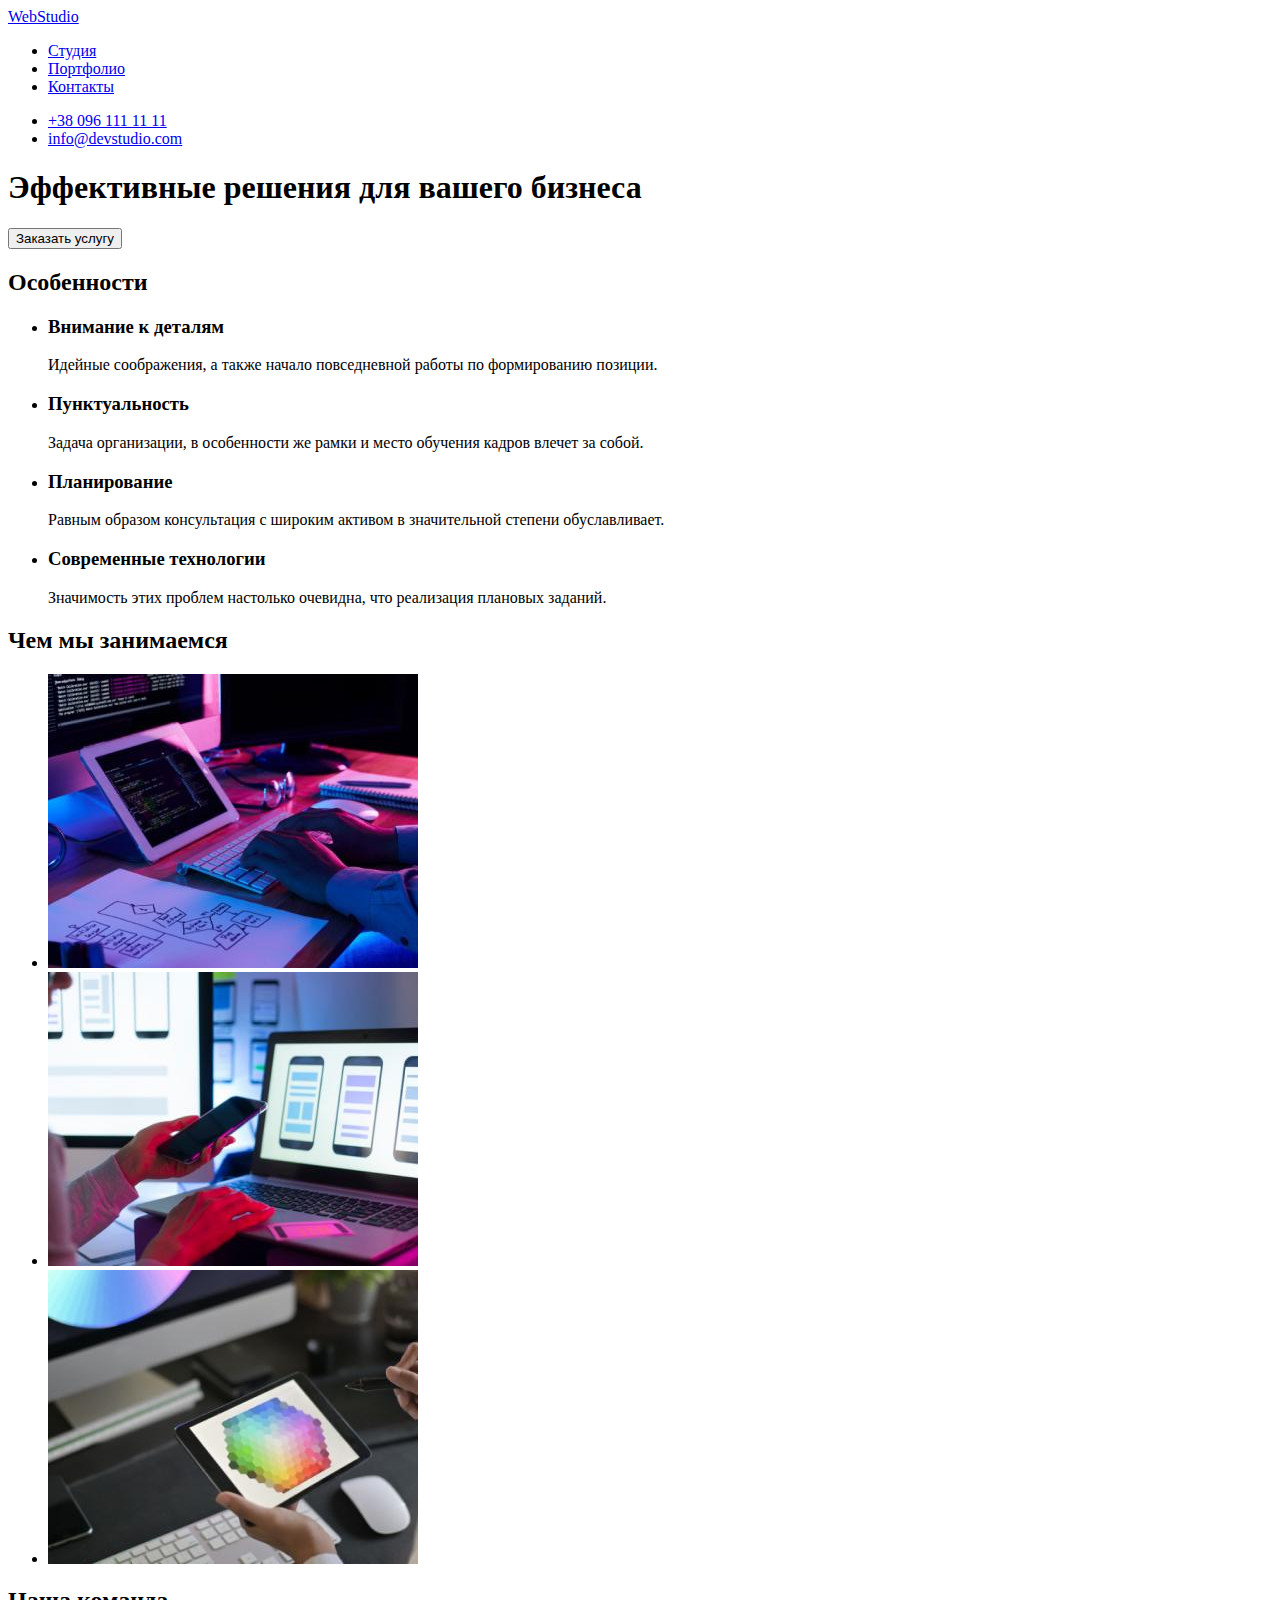
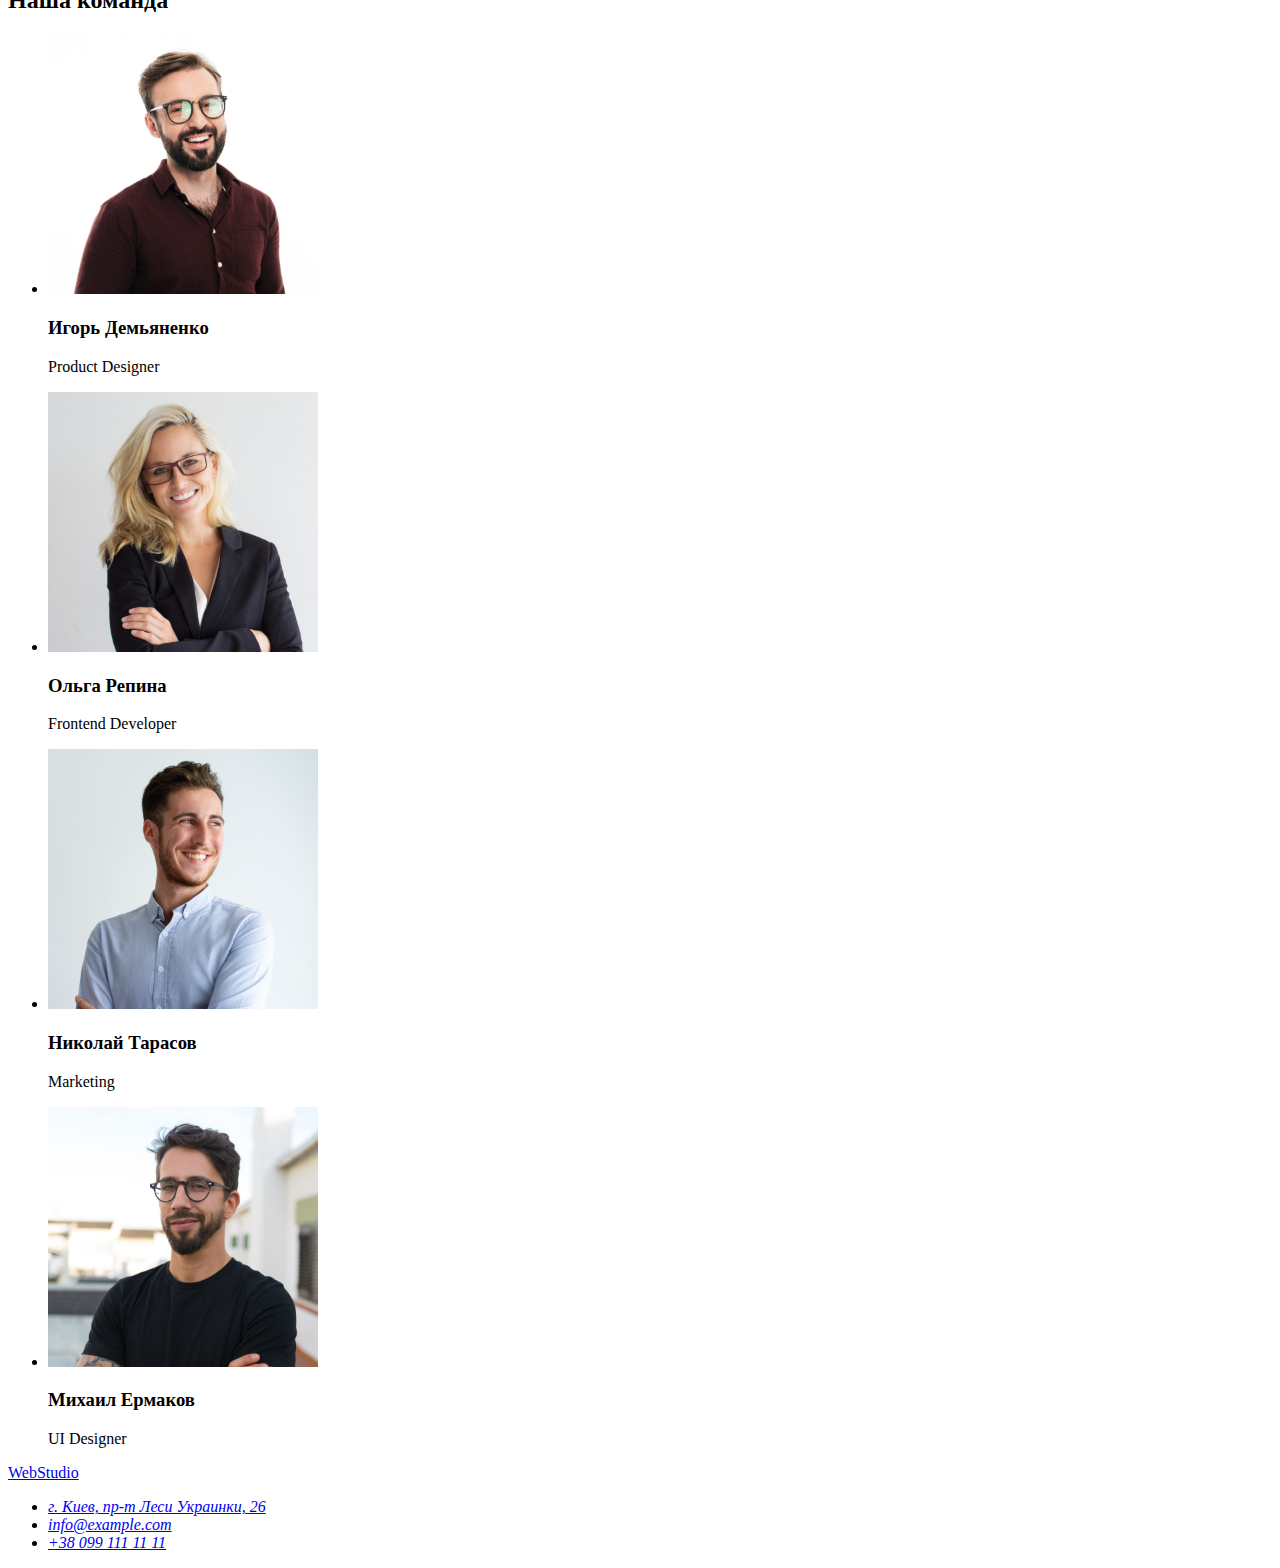
==== index.html @ 48948f89 "добавлено portfolio.html" ====
<!DOCTYPE html>
<html lang="ru">
<head>
    <meta charset="UTF-8">
    <meta http-equiv="X-UA-Compatible" content="IE=edge">
    <meta name="viewport" content="width=device-width, initial-scale=1.0">
    <title>Document</title>
</head>
<body>

<!--Шапка-->
    <header>
        <nav>
            <a lang="en" href="/">WebStudio</a>
            <ul>
                <li><a href="#0">Студия</a></li>
                <li><a href="#0">Портфолио</a></li>
                <li><a href="#0">Контакты</a></li>
            </ul>
        </nav>
        <ul>
            <li>
                <a href="tel:+380961111111">+38 096 111 11 11</a>
            </li>
            <li>
                <a href="mailto:info@devstudio.com">info@devstudio.com</a>
            </li>
        </ul>
    </header>

<!--Герой-->
<main>
        <section>
            <h1>Эффективные решения для вашего бизнеса</h1>
            <button type="button">Заказать услугу</button>
        </section>

<!--Примери робот-->
    <section>
        <h2>Особенности</h2>
                <ul>
                    <li>
                        <h3>Внимание к деталям</h3>
                        <p>Идейные соображения, а также начало повседневной работы по формированию позиции.</p>
                    </li>
                </ul>
                <ul>
                    <li>
                        <h3>Пунктуальность</h3>
                        <p>Задача организации, в особенности же рамки и место обучения кадров влечет за собой.</p>
                    </li>
                </ul>
                <ul>
                    <li>
                        <h3>Планирование</h3>
                        <p>Равным образом консультация с широким активом в значительной степени обуславливает.</p>
                    </li>
                </ul>
                <ul>
                    <li>
                        <h3>Современные технологии</h3>
                        <p>Значимость этих проблем настолько очевидна, что реализация плановых заданий.</p>
                    </li>
                </ul>
        <h2>Чем мы занимаемся</h2>
        <ul>
            <li>
                <img src="./images/box1.jpg" alt="Примеры робот"
                width="370"
                height="294">
            </li>
            <li>
                <img src="./images/box2.jpg" alt="Примеры робот"
                width="370"
                height="294">
            </li>
            <li>
                <img src="./images/box3.jpg" alt="Примеры робот"
                width="370"
                height="294">
            </li>
        </ul>
    </section>

<!--Наша команда-->
    <section>
        <h2>Наша команда</h2>
        <ul>
            <li>
                <img src="./images/team-card-1.jpg" alt="Фото команды"
                width="270"
                height="260">
                <h3>Игорь Демьяненко</h3>
                <p lang="eu">Product Designer</p>
            </li>
        </ul>
        <ul>
            <li>
                <img src="./images/team-card-2.jpg" alt="Фото команды"
                width="270"
                height="260">
                <h3>Ольга Репина</h3>
                <p lang="eu">Frontend Developer</p>
            </li>
        </ul>
        <ul>
            <li>
                <img src="./images/team-card-3.jpg" alt="Фото команды"
                width="270"
                height="260">
                <h3>Николай Тарасов</h3>
                <p lang="eu">Marketing</p>
            </li>
        </ul>
        <ul>
            <li>
                <img src="./images/team-card-4.jpg" alt="Фото команды"
                width="270"
                height="260">
                <h3>Михаил Ермаков</h3>
                <p lang="eu">UI Designer</p>
            </li>
        </ul>
    </section>
</main>

<!--Адрес-->
<footer>
    <a lang="en" href="/">WebStudio</a>
    <address>
        <ul>
            <li><a href="https://goo.gl/maps/rfm62vgh137MeAdR9"
                target="_blank" rel="noopener noreferrer"
                >г. Киев, пр-т Леси Украинки, 26</a>
            </li>
            <li>
                <a href="mailto:info@example.com">info@example.com</a>
            </li>
            <li>
                <a href="tel:+380991111111">+38 099 111 11 11</a>
            </li>
        </ul>
    </address>
</footer>

</body>
</html>
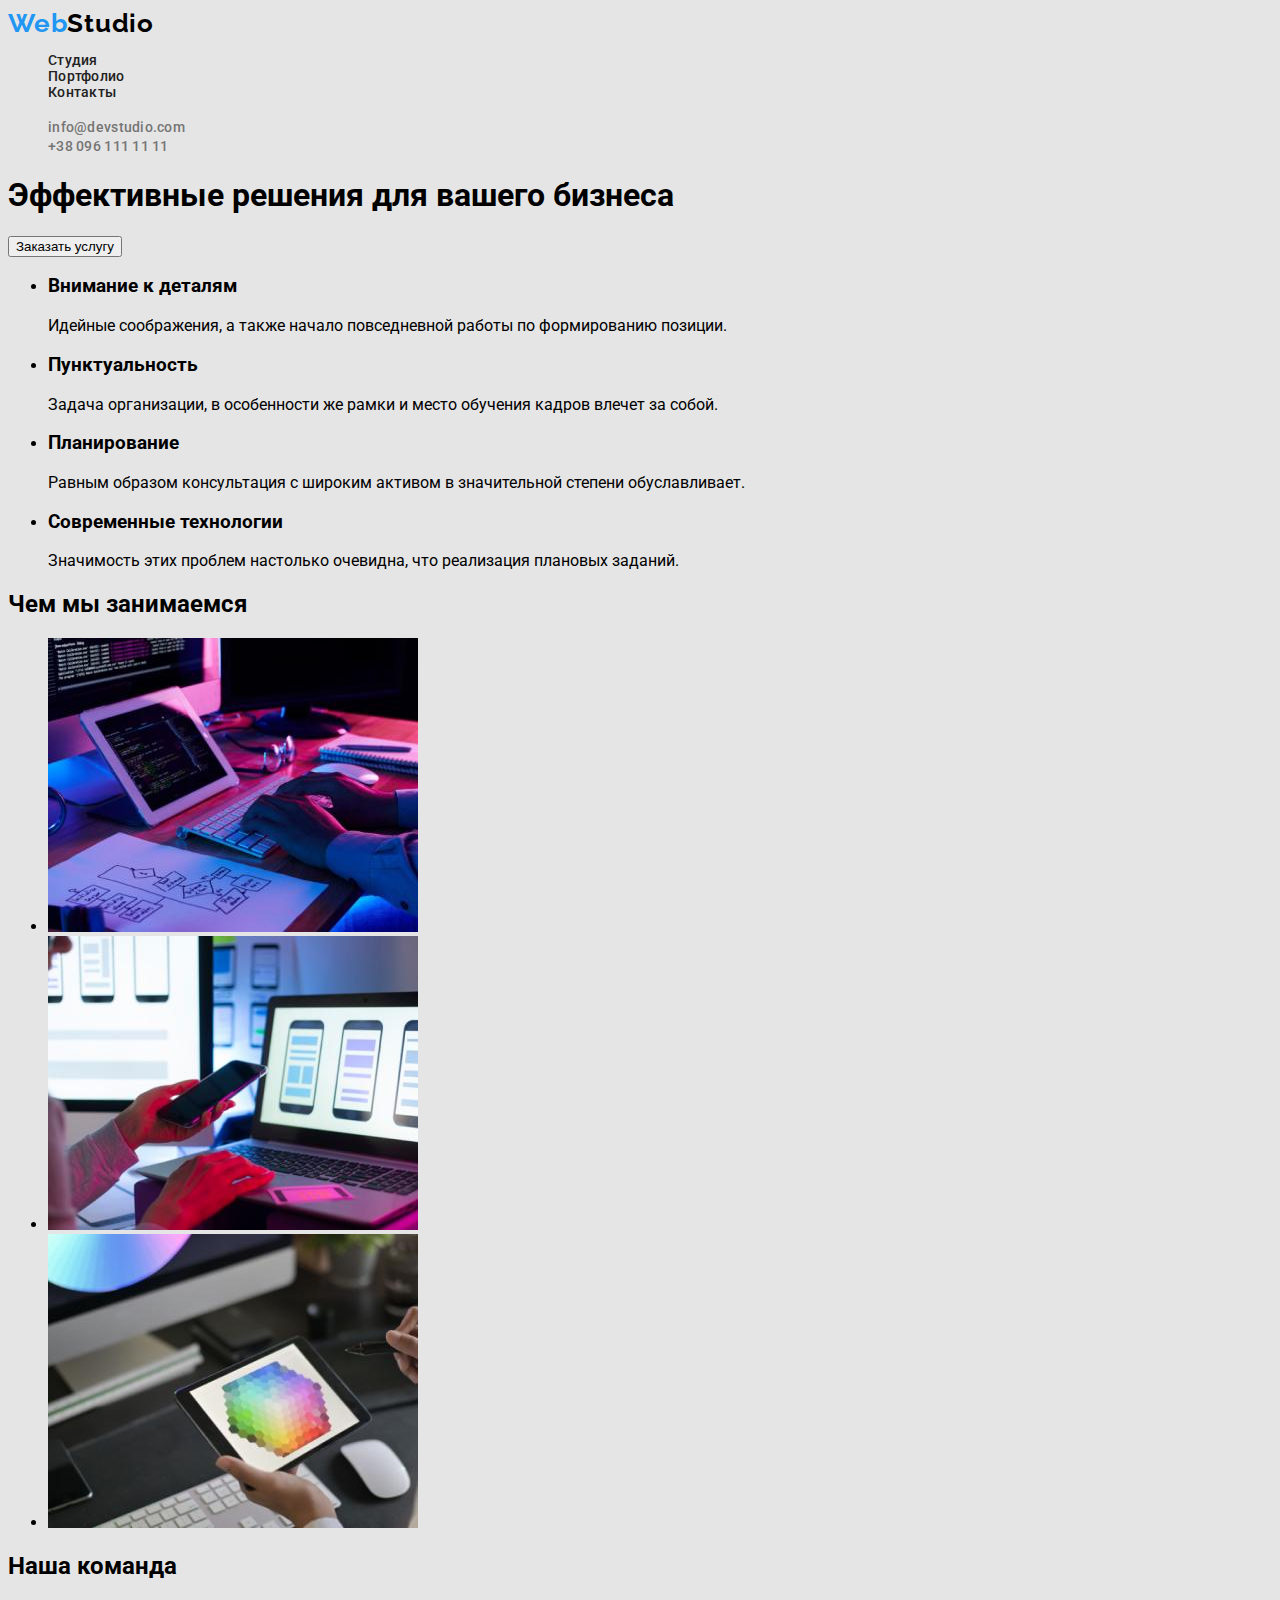
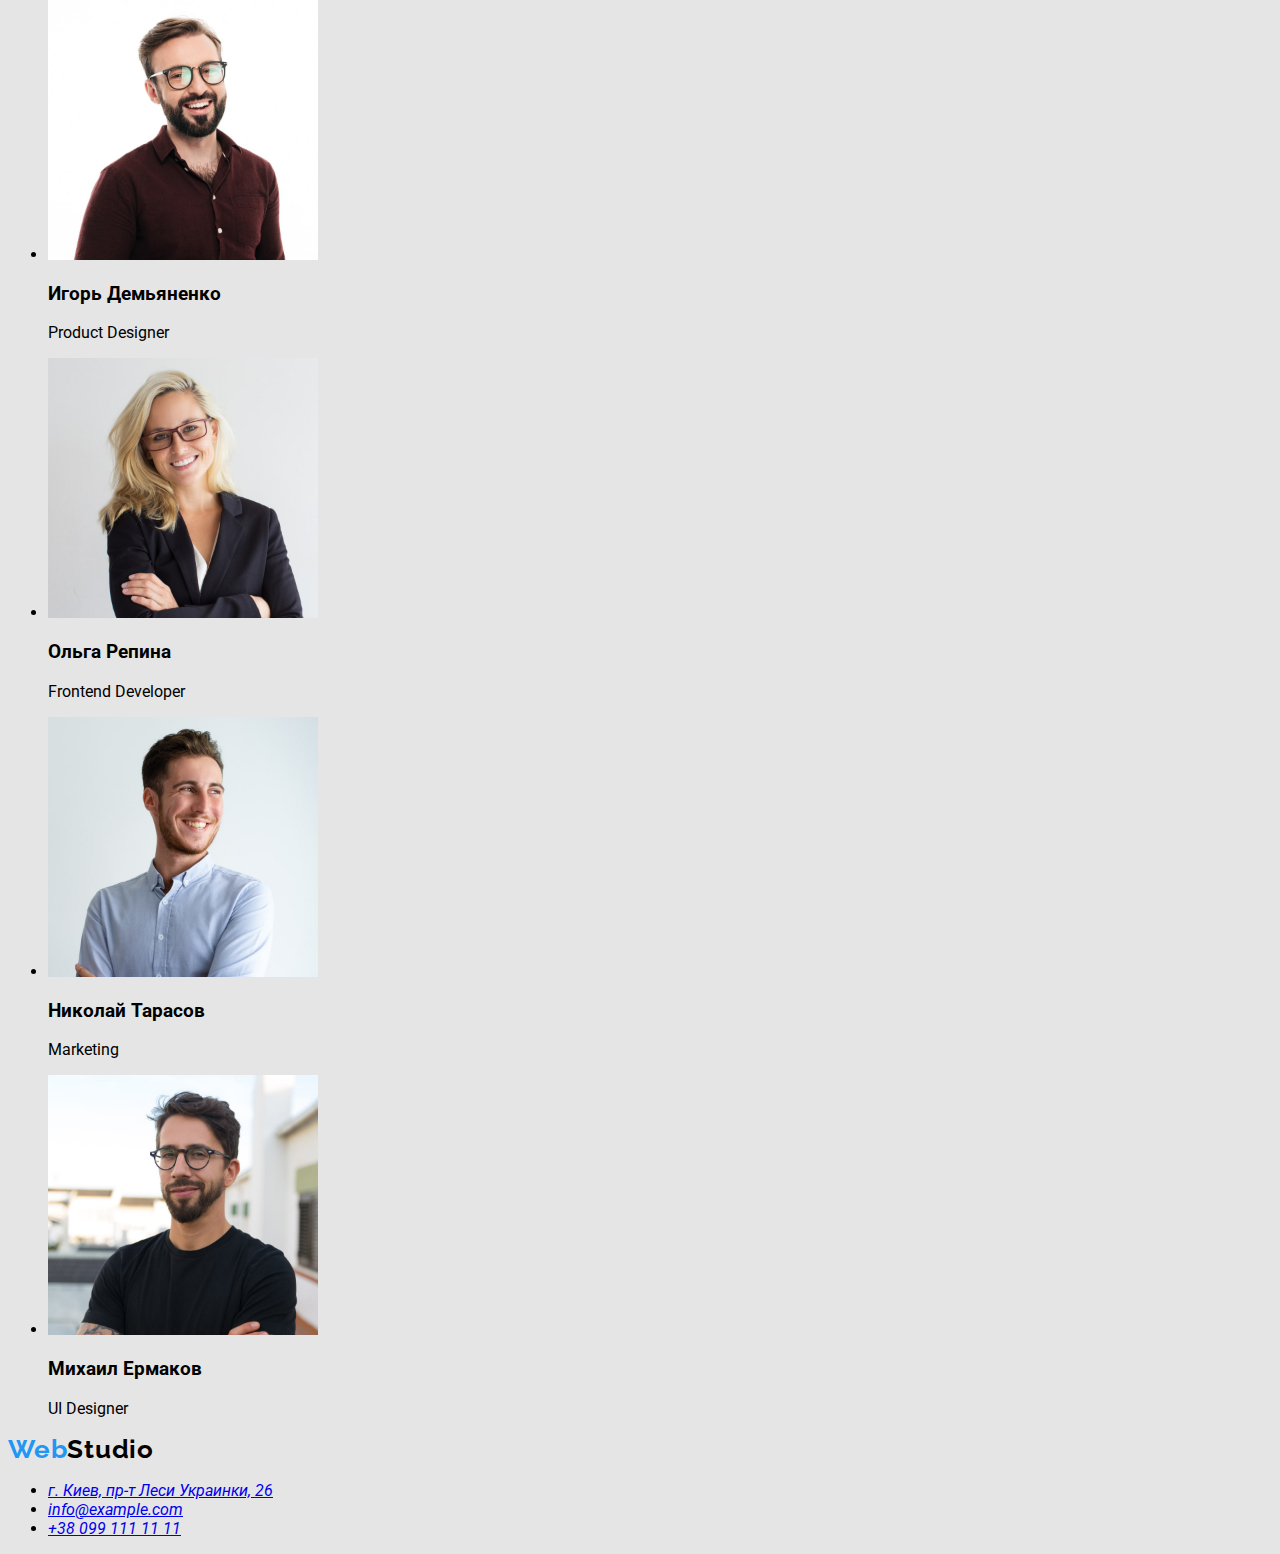
==== commit 89280887: "add header css" ====
--- a/index.html
+++ b/index.html
@@ -5,30 +5,40 @@
     <meta http-equiv="X-UA-Compatible" content="IE=edge">
     <meta name="viewport" content="width=device-width, initial-scale=1.0">
     <title>Document</title>
+    <link rel="preconnect" href="https://fonts.googleapis.com">
+    <link rel="preconnect" href="https://fonts.gstatic.com" crossorigin>
+    <link href="https://fonts.googleapis.com/css2?family=Raleway:wght@700&family=Roboto:wght@400;500;700;900&display=swap" rel="stylesheet">
+    <link rel="stylesheet" href="css/styles.css">
 </head>
 <body>
 
-<!--Шапка-->
-    <header>
+
+<!---------------------HEADER---------------------------->
+
+
+    <header class="header">
         <nav>
-            <a lang="en" href="/">WebStudio</a>
-            <ul>
-                <li><a href="#0">Студия</a></li>
-                <li><a href="#0">Портфолио</a></li>
-                <li><a href="#0">Контакты</a></li>
+            <a class="logo link" lang="en" href="./"><span class="logo-web">Web</span>Studio</a>
+            <ul class="list header-list">
+                <li><a class="header-link link" href="./index.html">Студия</a></li>
+                <li><a class="header-link link" href="./portfolio.html">Портфолио</a></li>
+                <li><a class="header-link link" href="#0">Контакты</a></li>
             </ul>
         </nav>
-        <ul>
+        <ul class="list">
             <li>
-                <a href="tel:+380961111111">+38 096 111 11 11</a>
+                <a class="header-mail link" href="mailto:info@devstudio.com">info@devstudio.com</a>
             </li>
             <li>
-                <a href="mailto:info@devstudio.com">info@devstudio.com</a>
+                <a class="header-tel link" href="tel:+380961111111">+38 096 111 11 11</a>
             </li>
         </ul>
     </header>
 
-<!--Герой-->
+
+<!---------------------HERO---------------------------->
+
+
 <main>
         <section>
             <h1>Эффективные решения для вашего бизнеса</h1>
@@ -37,7 +47,7 @@
 
 <!--Примери робот-->
     <section>
-        <h2>Особенности</h2>
+        <h2 class="visually-hidden">Особенности</h2>
                 <ul>
                     <li>
                         <h3>Внимание к деталям</h3>
@@ -126,7 +136,7 @@
 
 <!--Адрес-->
 <footer>
-    <a lang="en" href="/">WebStudio</a>
+    <a class="logo link" lang="en" href="./"> <span class="logo-web">Web</span>Studio</a>
     <address>
         <ul>
             <li><a href="https://goo.gl/maps/rfm62vgh137MeAdR9"
--- a/css/styles.css
+++ b/css/styles.css
@@ -0,0 +1,102 @@
+:root {
+    --main-title-color: #212121;
+    --second-title-color: #212121;
+    --main-text-color: #757575;
+    --accent-color: #2196F3;
+}
+
+body {
+    font-family: "Roboto", sans-serif;
+    background: #E5E5E5;
+}
+
+.list {
+    list-style: none;
+}
+
+.link {
+    text-decoration: none;
+}
+
+.visually-hidden {
+    position: absolute;
+    white-space: nowrap;
+    width: 1px;
+    height: 1px;
+    overflow: hidden;
+    border: 0;
+    padding: 0;
+    clip: rect(0 0 0 0);
+    clip-path: inset(50%);
+    margin: -1px;
+    }
+
+
+/* -----------------------HEADER--------------------- */
+
+
+.logo {
+    font-family: Raleway;
+    font-style: 400;
+    font-weight: 700;
+    font-size: 26px;
+    line-height: 1.19;
+    letter-spacing: 0.03em;
+    color: #000000;
+    }
+
+.logo-web {
+    color: #2196F3;
+    }
+
+.header-list {
+    font-weight: 500;
+    font-size: 14px;
+    line-height: 1.14;
+    letter-spacing: 0.02em;
+    color: var(--second-title-color);
+    }
+
+.header-link {
+    font-weight: 500;
+    font-size: 14px;
+    line-height: 1.14;
+    letter-spacing: 0.02em;
+    color: var(--second-title-color);
+    }
+
+.header-link:hover,
+.header-link:focus {
+    color: var(--accent-color);
+    }
+
+.header-mail {
+    font-style: normal;
+    font-weight: 500;
+    font-size: 14px;
+    line-height: 1.14;
+    letter-spacing: 0.02em;
+    color: var(--main-text-color);
+    }
+
+.header-mail:hover,
+.header-mail:focus {
+    color: var(--accent-color);
+}
+
+.header-tel {
+    font-style: normal;
+    font-weight: 500;
+    font-size: 14px;
+    line-height: 1.14;
+    letter-spacing: 0.02em;
+    color: var(--main-text-color);
+    }
+
+.header-tel:hover,
+.header-tel:focus {
+    color: var(--accent-color);
+    }
+
+    
+/* -----------------------HERO--------------------- */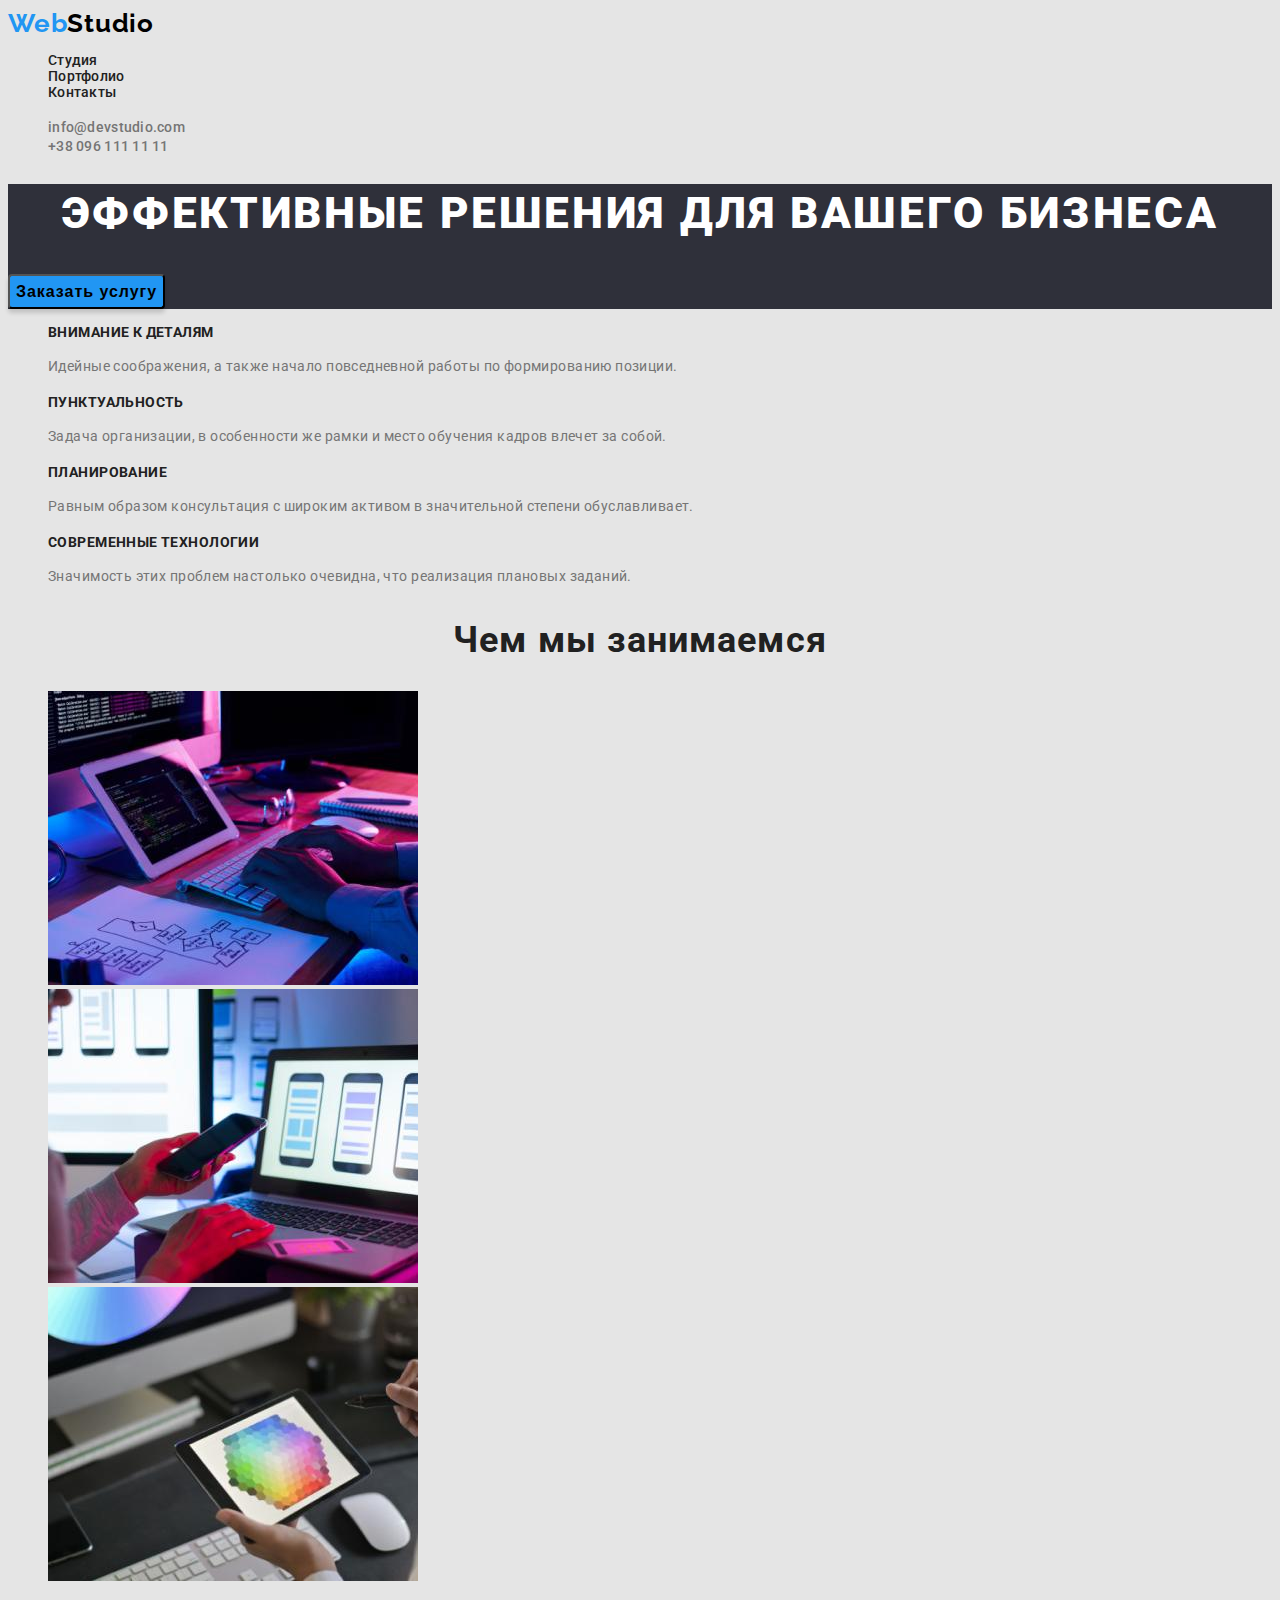
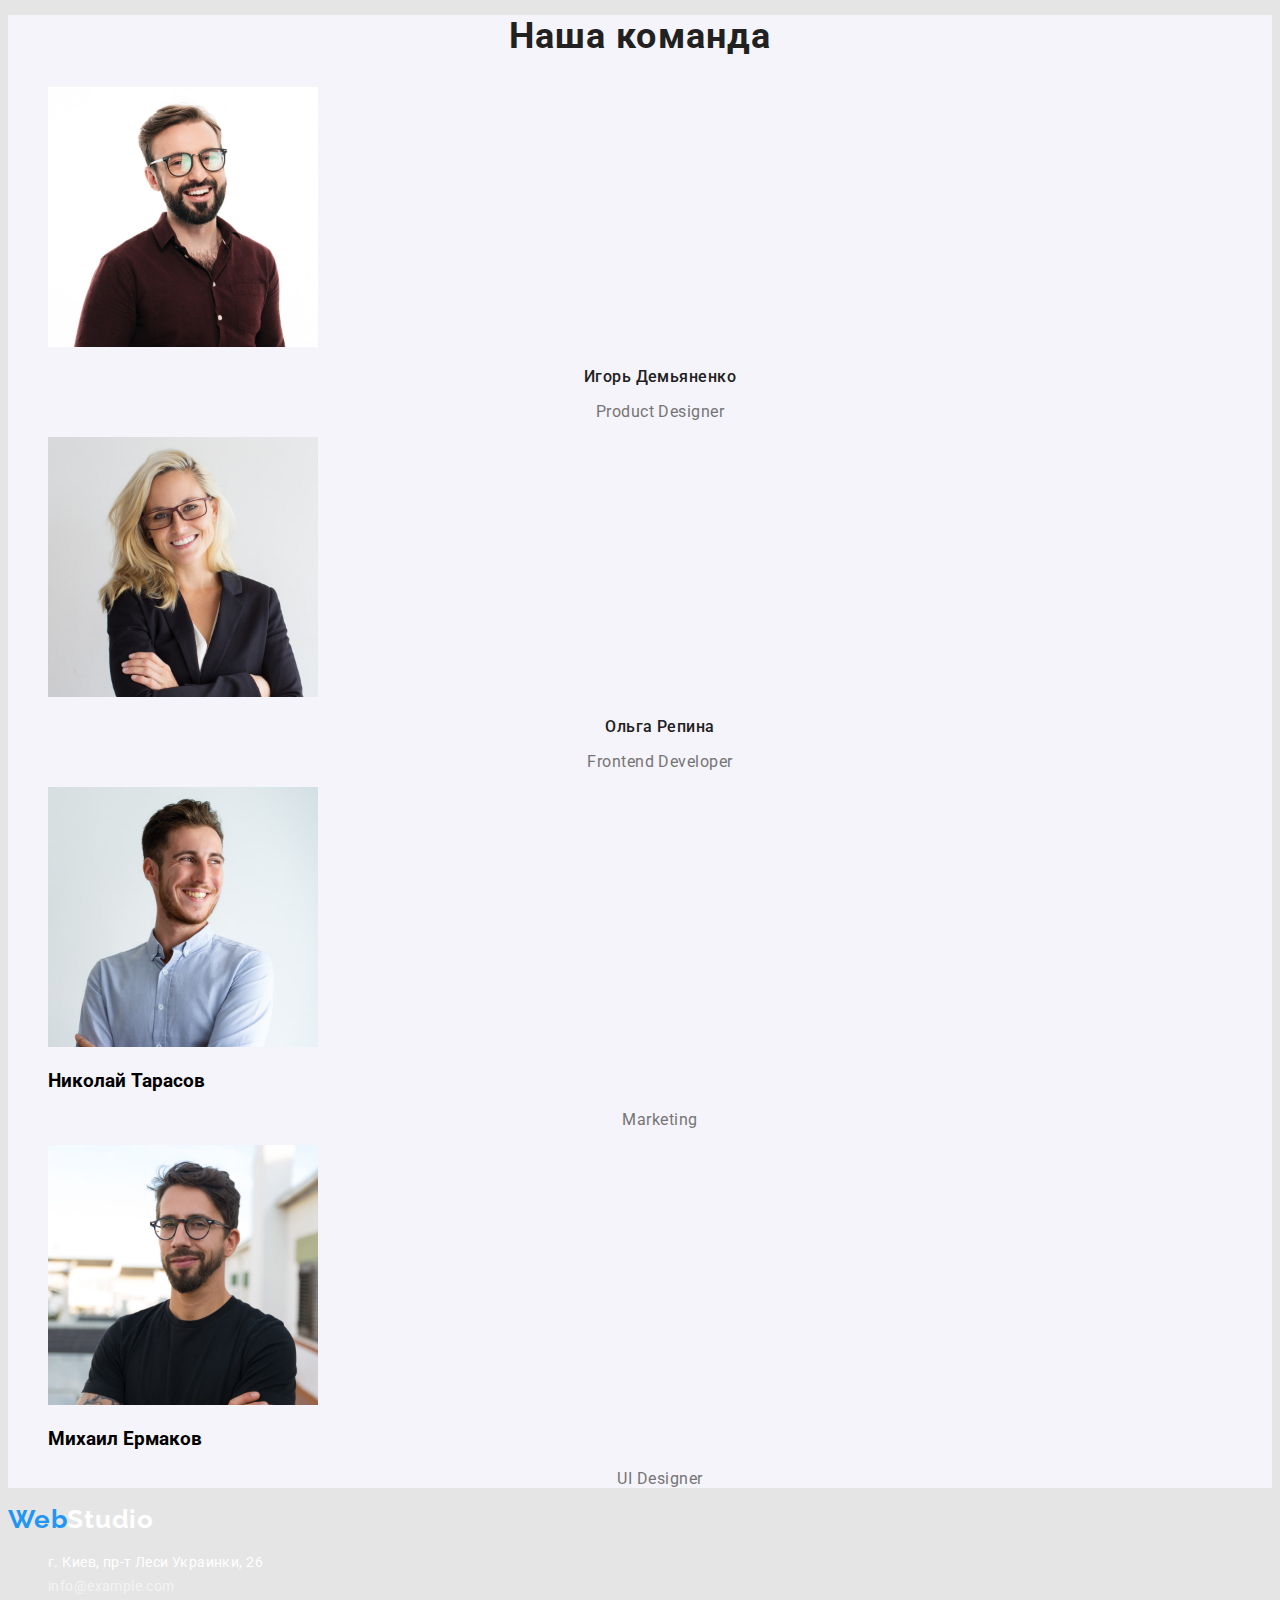
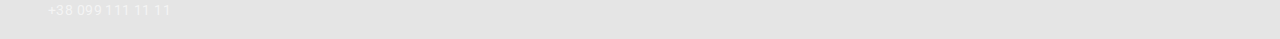
==== commit 6d73dfa9: "add css list one" ====
--- a/index.html
+++ b/index.html
@@ -18,7 +18,7 @@
 
     <header class="header">
         <nav>
-            <a class="logo link" lang="en" href="./"><span class="logo-web">Web</span>Studio</a>
+            <a class="header-logo link" lang="en" href="./"><span class="logo-web">Web</span>Studio</a>
             <ul class="list header-list">
                 <li><a class="header-link link" href="./index.html">Студия</a></li>
                 <li><a class="header-link link" href="./portfolio.html">Портфолио</a></li>
@@ -40,40 +40,41 @@
 
 
 <main>
-        <section>
-            <h1>Эффективные решения для вашего бизнеса</h1>
-            <button type="button">Заказать услугу</button>
+        <section class="hero">
+            <h1 class="hero-title">Эффективные решения для вашего бизнеса</h1>
+            <button class="hero-btn" type="button"><span class="hero-btn-text">Заказать услугу</span></button>
         </section>
 
-<!--Примери робот-->
-    <section>
+<!---------------------PECULIARITIES---------------------------->
+
+    <section class="pecu">
         <h2 class="visually-hidden">Особенности</h2>
-                <ul>
+                <ul class="pecu-list list">
                     <li>
-                        <h3>Внимание к деталям</h3>
-                        <p>Идейные соображения, а также начало повседневной работы по формированию позиции.</p>
+                        <h3 class="pecu-subtitle">Внимание к деталям</h3>
+                        <p class="pecu-text">Идейные соображения, а также начало повседневной работы по формированию позиции.</p>
                     </li>
                 </ul>
-                <ul>
+                <ul class="pecu-list list">
                     <li>
-                        <h3>Пунктуальность</h3>
-                        <p>Задача организации, в особенности же рамки и место обучения кадров влечет за собой.</p>
+                        <h3 class="pecu-subtitle">Пунктуальность</h3>
+                        <p class="pecu-text">Задача организации, в особенности же рамки и место обучения кадров влечет за собой.</p>
                     </li>
                 </ul>
-                <ul>
+                <ul class="pecu-list list">
                     <li>
-                        <h3>Планирование</h3>
-                        <p>Равным образом консультация с широким активом в значительной степени обуславливает.</p>
+                        <h3 class="pecu-subtitle">Планирование</h3>
+                        <p class="pecu-text">Равным образом консультация с широким активом в значительной степени обуславливает.</p>
                     </li>
                 </ul>
-                <ul>
+                <ul class="pecu-list list">
                     <li>
-                        <h3>Современные технологии</h3>
-                        <p>Значимость этих проблем настолько очевидна, что реализация плановых заданий.</p>
+                        <h3 class="pecu-subtitle">Современные технологии</h3>
+                        <p class="pecu-text">Значимость этих проблем настолько очевидна, что реализация плановых заданий.</p>
                     </li>
                 </ul>
-        <h2>Чем мы занимаемся</h2>
-        <ul>
+        <h2 class="pecu-title">Чем мы занимаемся</h2>
+        <ul class="pecu-photo list">
             <li>
                 <img src="./images/box1.jpg" alt="Примеры робот"
                 width="370"
@@ -92,62 +93,64 @@
         </ul>
     </section>
 
-<!--Наша команда-->
-    <section>
-        <h2>Наша команда</h2>
-        <ul>
+<!---------------------TEAM---------------------------->
+
+    <section class="team">
+        <h2 class="team-title">Наша команда</h2>
+        <ul class="team-list list">
             <li>
                 <img src="./images/team-card-1.jpg" alt="Фото команды"
                 width="270"
                 height="260">
-                <h3>Игорь Демьяненко</h3>
-                <p lang="eu">Product Designer</p>
+                <h3 class="team-subtitle">Игорь Демьяненко</h3>
+                <p class="team-text" lang="eu">Product Designer</p>
             </li>
         </ul>
-        <ul>
+        <ul class="team-list list">
             <li>
                 <img src="./images/team-card-2.jpg" alt="Фото команды"
                 width="270"
                 height="260">
-                <h3>Ольга Репина</h3>
-                <p lang="eu">Frontend Developer</p>
+                <h3 class="team-subtitle">Ольга Репина</h3>
+                <p class="team-text" lang="eu">Frontend Developer</p>
             </li>
         </ul>
-        <ul>
+        <ul class="team-list list">
             <li>
                 <img src="./images/team-card-3.jpg" alt="Фото команды"
                 width="270"
                 height="260">
-                <h3>Николай Тарасов</h3>
-                <p lang="eu">Marketing</p>
+                <h3 class="team-subrtitle">Николай Тарасов</h3>
+                <p class="team-text" lang="eu">Marketing</p>
             </li>
         </ul>
-        <ul>
+        <ul class="team-list list">
             <li>
                 <img src="./images/team-card-4.jpg" alt="Фото команды"
                 width="270"
                 height="260">
-                <h3>Михаил Ермаков</h3>
-                <p lang="eu">UI Designer</p>
+                <h3 class="team-subrtitle">Михаил Ермаков</h3>
+                <p class="team-text" lang="eu">UI Designer</p>
             </li>
         </ul>
     </section>
 </main>
 
-<!--Адрес-->
-<footer>
-    <a class="logo link" lang="en" href="./"> <span class="logo-web">Web</span>Studio</a>
+<!---------------------FOOTER---------------------------->
+
+<footer class="footer">
+    <a class="footer-logo link" lang="en" href="./"><span class="logo-web">Web</span>Studio</a>
     <address>
-        <ul>
-            <li><a href="https://goo.gl/maps/rfm62vgh137MeAdR9"
+        <ul class="footer-address list">
+            <li><a class="footer-map link" href="https://goo.gl/maps/rfm62vgh137MeAdR9"
                 target="_blank" rel="noopener noreferrer"
                 >г. Киев, пр-т Леси Украинки, 26</a>
             </li>
             <li>
-                <a href="mailto:info@example.com">info@example.com</a>
+                <a class="footer-mail link" href="mailto:info@example.com">info@example.com</a>
             </li>
             <li>
-                <a href="tel:+380991111111">+38 099 111 11 11</a>
+                <a class="footer-tel link" href="tel:+380991111111">+38 099 111 11 11</a>
             </li>
         </ul>
     </address>
--- a/css/styles.css
+++ b/css/styles.css
@@ -29,13 +29,13 @@
     clip: rect(0 0 0 0);
     clip-path: inset(50%);
     margin: -1px;
-    }
+}
 
 
 /* -----------------------HEADER--------------------- */
 
 
-.logo {
+.header-logo {
     font-family: Raleway;
     font-style: 400;
     font-weight: 700;
@@ -43,11 +43,11 @@
     line-height: 1.19;
     letter-spacing: 0.03em;
     color: #000000;
-    }
+}
 
 .logo-web {
     color: #2196F3;
-    }
+}
 
 .header-list {
     font-weight: 500;
@@ -55,7 +55,7 @@
     line-height: 1.14;
     letter-spacing: 0.02em;
     color: var(--second-title-color);
-    }
+}
 
 .header-link {
     font-weight: 500;
@@ -63,12 +63,12 @@
     line-height: 1.14;
     letter-spacing: 0.02em;
     color: var(--second-title-color);
-    }
+}
 
 .header-link:hover,
 .header-link:focus {
     color: var(--accent-color);
-    }
+}
 
 .header-mail {
     font-style: normal;
@@ -77,7 +77,7 @@
     line-height: 1.14;
     letter-spacing: 0.02em;
     color: var(--main-text-color);
-    }
+}
 
 .header-mail:hover,
 .header-mail:focus {
@@ -91,12 +91,177 @@
     line-height: 1.14;
     letter-spacing: 0.02em;
     color: var(--main-text-color);
-    }
+}
 
 .header-tel:hover,
 .header-tel:focus {
     color: var(--accent-color);
-    }
+}
 
     
-/* -----------------------HERO--------------------- */+/* -----------------------HERO--------------------- */
+
+
+.hero {
+    background-color: #2F303A;
+}
+
+.hero-title {
+    font-weight: 900;
+    font-size: 44px;
+    line-height: 1.36;
+    text-align: center;
+    letter-spacing: 0.06em;
+    text-transform: uppercase;
+    color: #FFFFFF;
+}
+
+.hero-btn {
+    background: #2196F3;
+    box-shadow: 0px 4px 4px rgba(0, 0, 0, 0.15);
+    border-radius: 4px;
+}
+
+.hero-btn-text {
+    font-weight: 700;
+    font-size: 16px;
+    line-height: 1.87;
+    align-items: center;
+    text-align: center;
+    letter-spacing: 0.06em;
+    color: #000000;
+}
+
+.hero-btn:hover,
+.hero-btn:focus {
+    color: #FFFFFF;
+}
+
+
+/* -----------------------PECULIARITIES--------------------- */
+
+.pecu-subtitle {
+    font-weight: 700;
+    font-size: 14px;
+    line-height: 1.14;
+    letter-spacing: 0.03em;
+    text-transform: uppercase;
+    color: var(--second-title-color);
+}
+
+.pecu-text {
+    font-weight: 400;
+    font-size: 14px;
+    line-height: 1.71;
+    letter-spacing: 0.03em;
+    color: var(--main-text-color);
+}
+
+.pecu-title {
+    font-weight: 700;
+font-size: 36px;
+line-height: 1.17;
+text-align: center;
+letter-spacing: 0.03em;
+color: var(--main-title-color);
+}
+
+
+/* -----------------------TEAM--------------------- */
+
+
+.team {
+    background-color: #F5F4FA;
+}
+
+.team-title {
+    font-weight: bold;
+    font-size: 36px;
+    line-height: 1.17;
+    text-align: center;
+    letter-spacing: 0.03em;
+    color: var(--main-title-color);
+}
+
+.team-subtitle {
+    font-weight: 500;
+    font-size: 16px;
+    line-height: 1.19;
+    text-align: center;
+    letter-spacing: 0.03em;
+    color: var(--second-title-color);
+}
+
+.team-text {
+    font-weight: 400;
+    font-size: 16px;
+    line-height: 1.19;
+    text-align: center;
+    letter-spacing: 0.03em;
+    color: var(--main-text-color);
+}
+
+
+/* -----------------------LIST TWO--------------------- */
+/* -----------------------PORTFOLIO--------------------- */
+
+.portfolio-btn
+
+
+/* -----------------------FOOTER--------------------- */
+
+.footer {
+    background-color: #2F303A;
+}
+
+.footer-logo {
+    font-family: Raleway;
+    font-style: 400;
+    font-weight: 700;
+    font-size: 26px;
+    line-height: 1.19;
+    letter-spacing: 0.03em;
+    color: #FFFFFF;
+}
+
+.logo-web {
+    font-family: Raleway;
+    font-style: 400;
+    font-weight: 700;
+    font-size: 26px;
+    line-height: 1.19;
+    letter-spacing: 0.03em;
+    color: #2196F3;
+}
+
+.footer-address a:hover,
+.footer-address a:focus {
+    color: var(--accent-color);
+}
+
+.footer-map {
+    font-style: normal;
+    font-weight: 400;
+    font-size: 14px;
+    line-height: 1.71;
+    letter-spacing: 0.03em;
+    color: #FFFFFF;
+}
+
+.footer-mail {
+    font-style: normal;
+    font-weight: 400;
+    font-size: 14px;
+    line-height: 1.71;
+    letter-spacing: 0.03em;
+    color: rgba(255, 255, 255, 0.6);
+}
+
+.footer-tel {
+    font-style: normal;
+    font-weight: 400;
+    font-size: 14px;
+    line-height: 1.71;
+    letter-spacing: 0.03em;
+    color: rgba(255, 255, 255, 0.6);
+}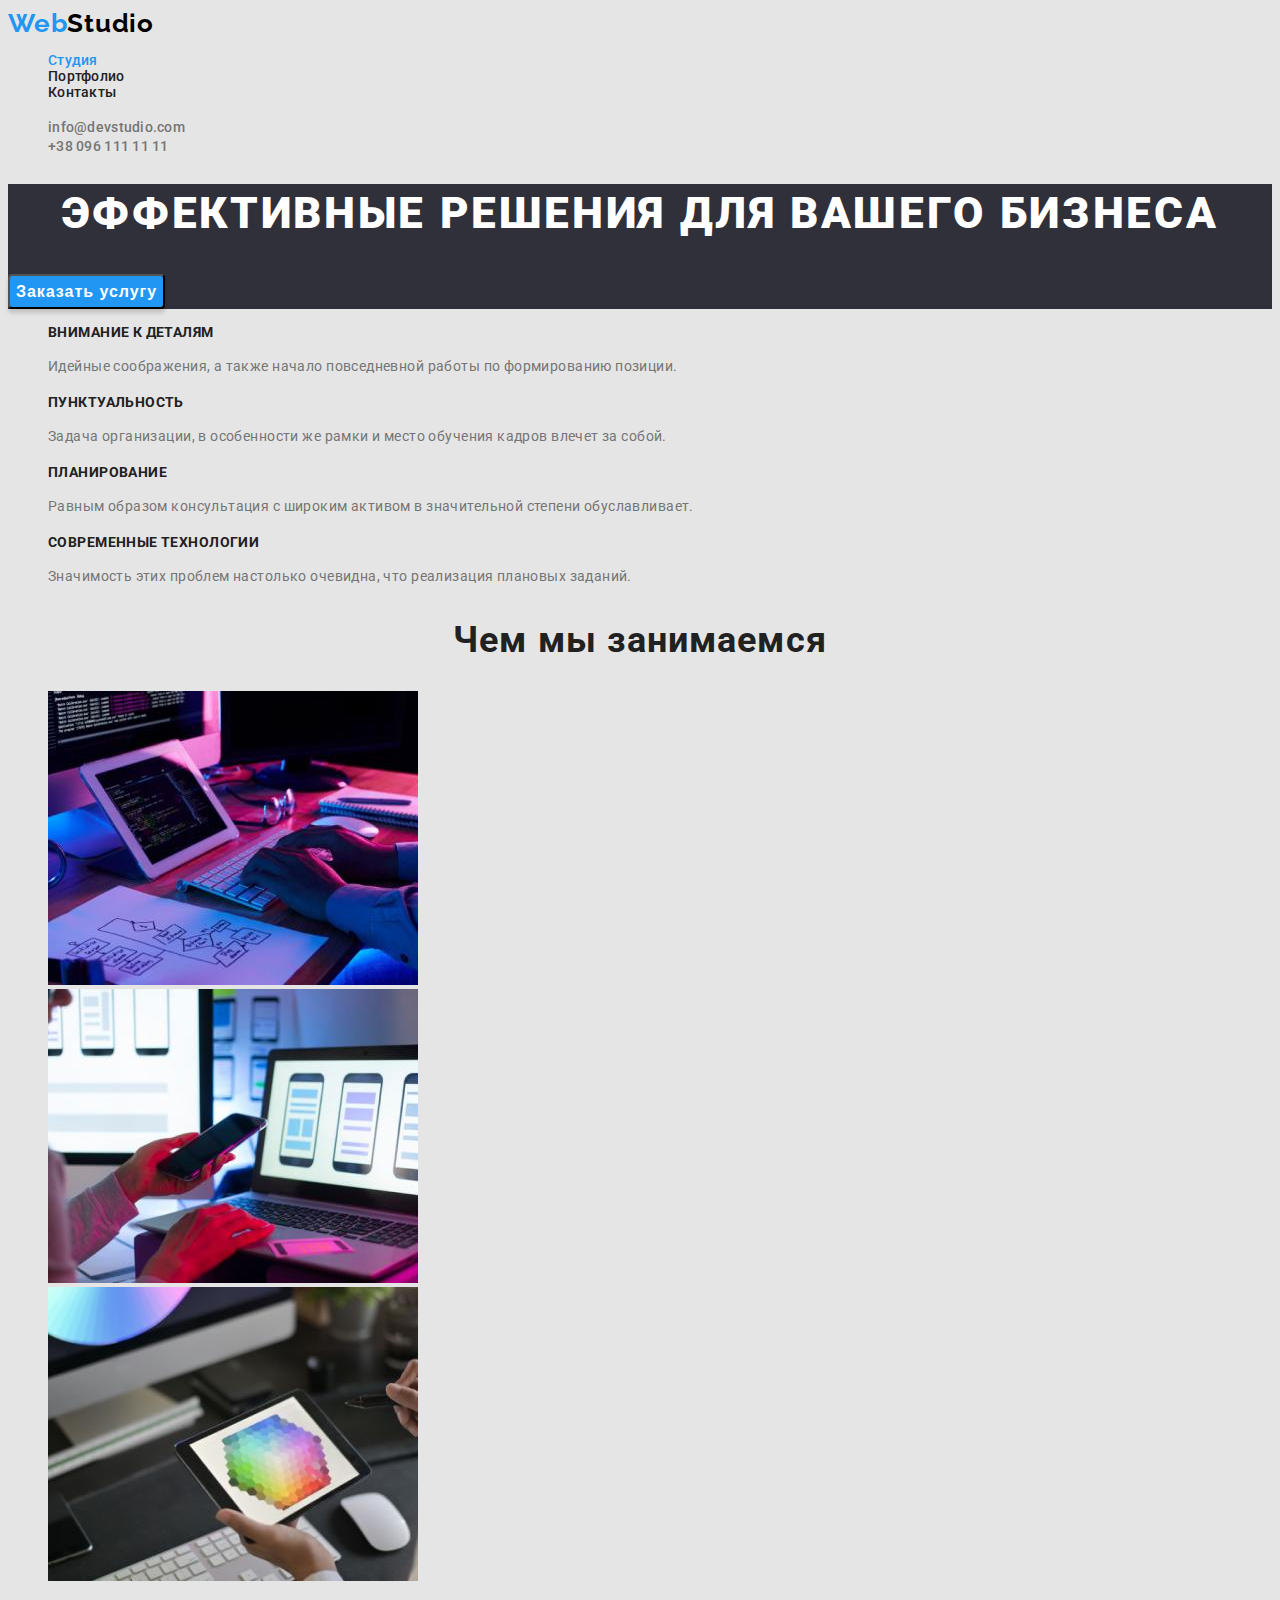
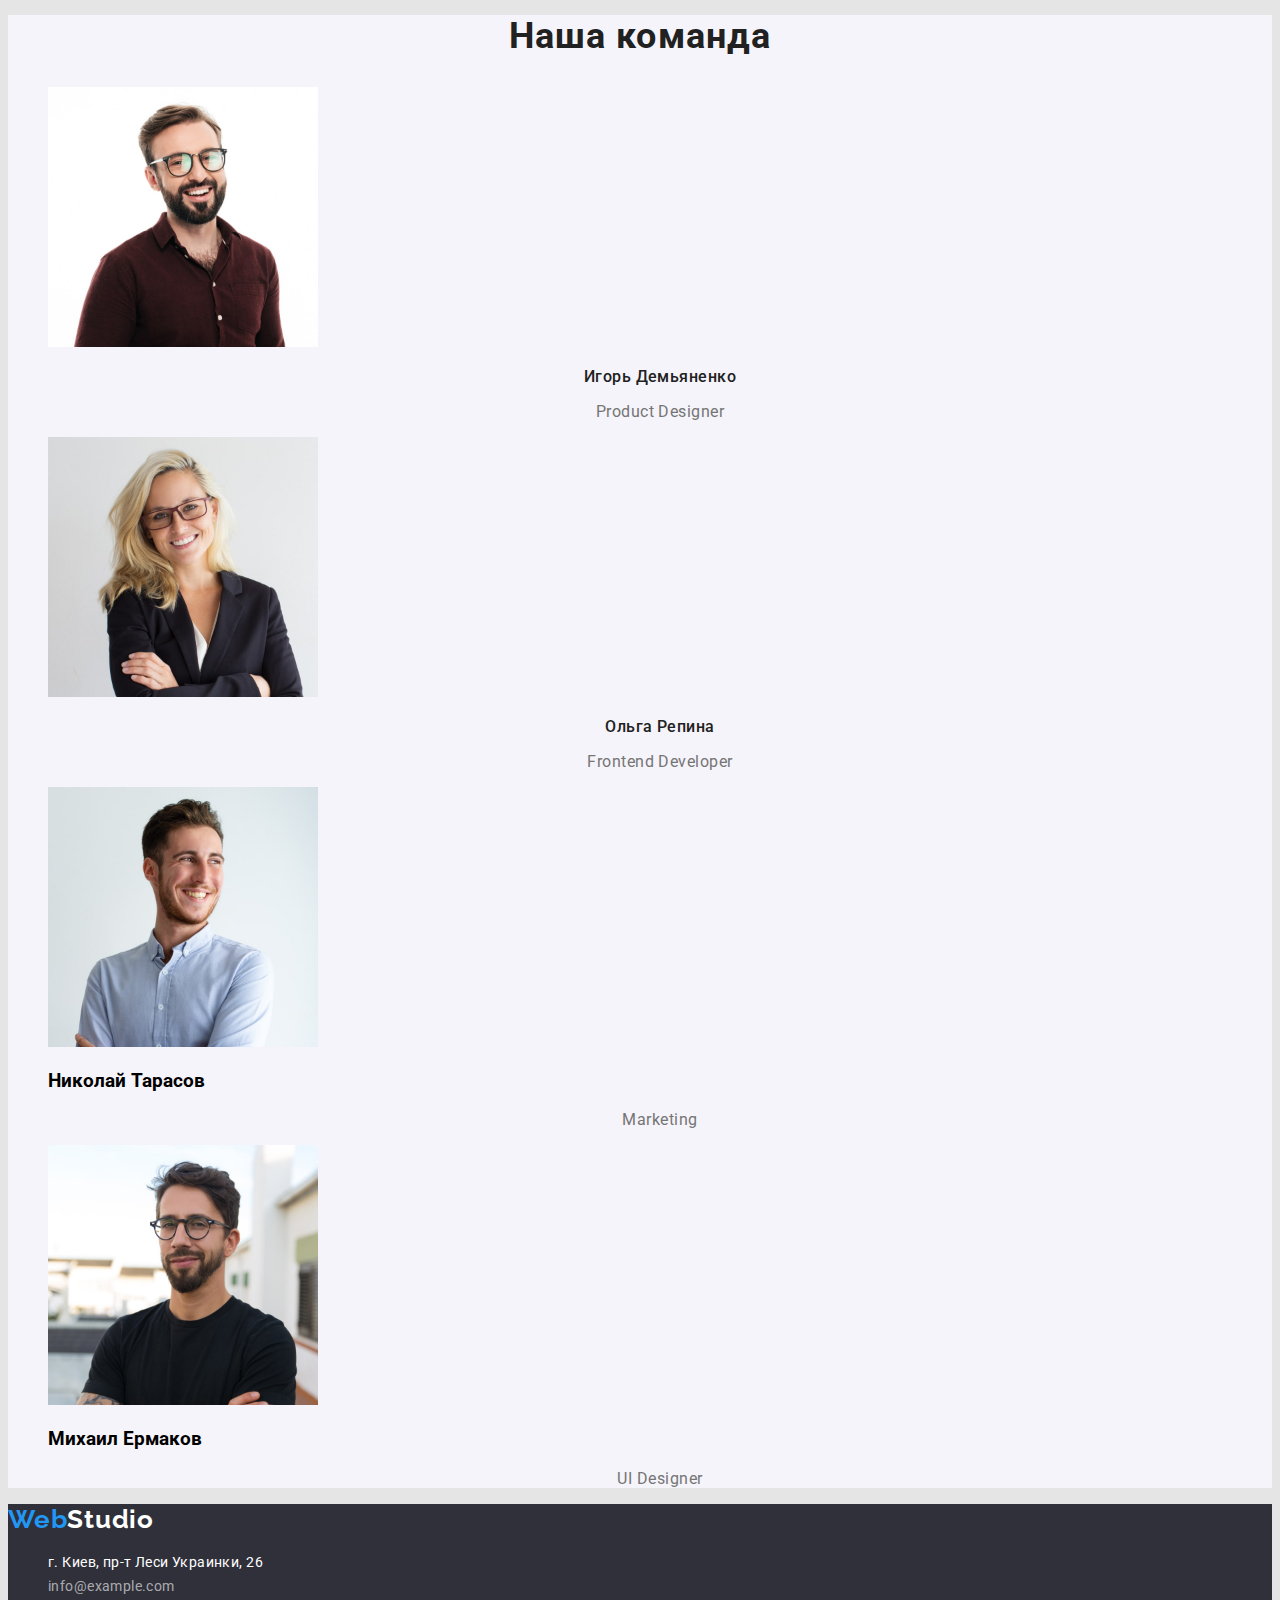
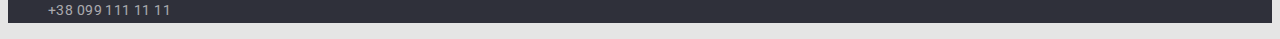
==== commit 25128eb0: "add css list two" ====
--- a/index.html
+++ b/index.html
@@ -19,8 +19,8 @@
     <header class="header">
         <nav>
             <a class="header-logo link" lang="en" href="./"><span class="logo-web">Web</span>Studio</a>
-            <ul class="list header-list">
-                <li><a class="header-link link" href="./index.html">Студия</a></li>
+            <ul class="header-list list">
+                <li><a class="header-link link current" href="./index.html">Студия</a></li>
                 <li><a class="header-link link" href="./portfolio.html">Портфолио</a></li>
                 <li><a class="header-link link" href="#0">Контакты</a></li>
             </ul>
--- a/css/styles.css
+++ b/css/styles.css
@@ -65,6 +65,10 @@
     color: var(--second-title-color);
 }
 
+.header-link.current {
+    color: var(--accent-color);
+}
+
 .header-link:hover,
 .header-link:focus {
     color: var(--accent-color);
@@ -129,12 +133,12 @@
     align-items: center;
     text-align: center;
     letter-spacing: 0.06em;
-    color: #000000;
+    color: #FFFFFF;
 }
 
 .hero-btn:hover,
 .hero-btn:focus {
-    color: #FFFFFF;
+    background: #188CE8;
 }
 
 
@@ -202,16 +206,11 @@
 }
 
 
-/* -----------------------LIST TWO--------------------- */
-/* -----------------------PORTFOLIO--------------------- */
-
-.portfolio-btn
-
-
 /* -----------------------FOOTER--------------------- */
 
-.footer {
-    background-color: #2F303A;
+
+footer { 
+    background: #2F303A;
 }
 
 .footer-logo {
@@ -264,4 +263,55 @@
     line-height: 1.71;
     letter-spacing: 0.03em;
     color: rgba(255, 255, 255, 0.6);
+}
+
+
+/* -----------------------LIST TWO--------------------- */
+/* -----------------------PORTFOLIO--------------------- */
+
+.portfolio-btn {
+    width: 128px;
+    height: 38px;
+    left: 576px;
+    top: 174px;
+    background: #F5F4FA;
+    border-radius: 4px;
+}
+
+.portfolio-btn-text {
+    font-family: Roboto;
+    font-style: normal;
+    font-weight: 500;
+    font-size: 16px;
+    line-height: 1.62;
+    text-align: center;
+    letter-spacing: 0.03em;
+    color: #212121;
+}
+
+.portfolio-btn:hover,
+.portfolio-btn:focus {
+    background: var(--accent-color);
+}
+
+.portfolio-btn-text:hover,
+.portfolio-btn-text:focus {
+    color: #FFFFFF;
+}
+
+.portfolio-title {
+    font-style: 400;
+    font-weight: 700;
+    font-size: 18px;
+    line-height: 2;
+    letter-spacing: 0.06em;
+    color:var(--main-title-color);
+}
+
+.portfolio-text {
+    font-weight: 400;
+    font-size: 16px;
+    line-height: 1.87;
+    letter-spacing: 0.03em;
+    color: var(--main-text-color);
 }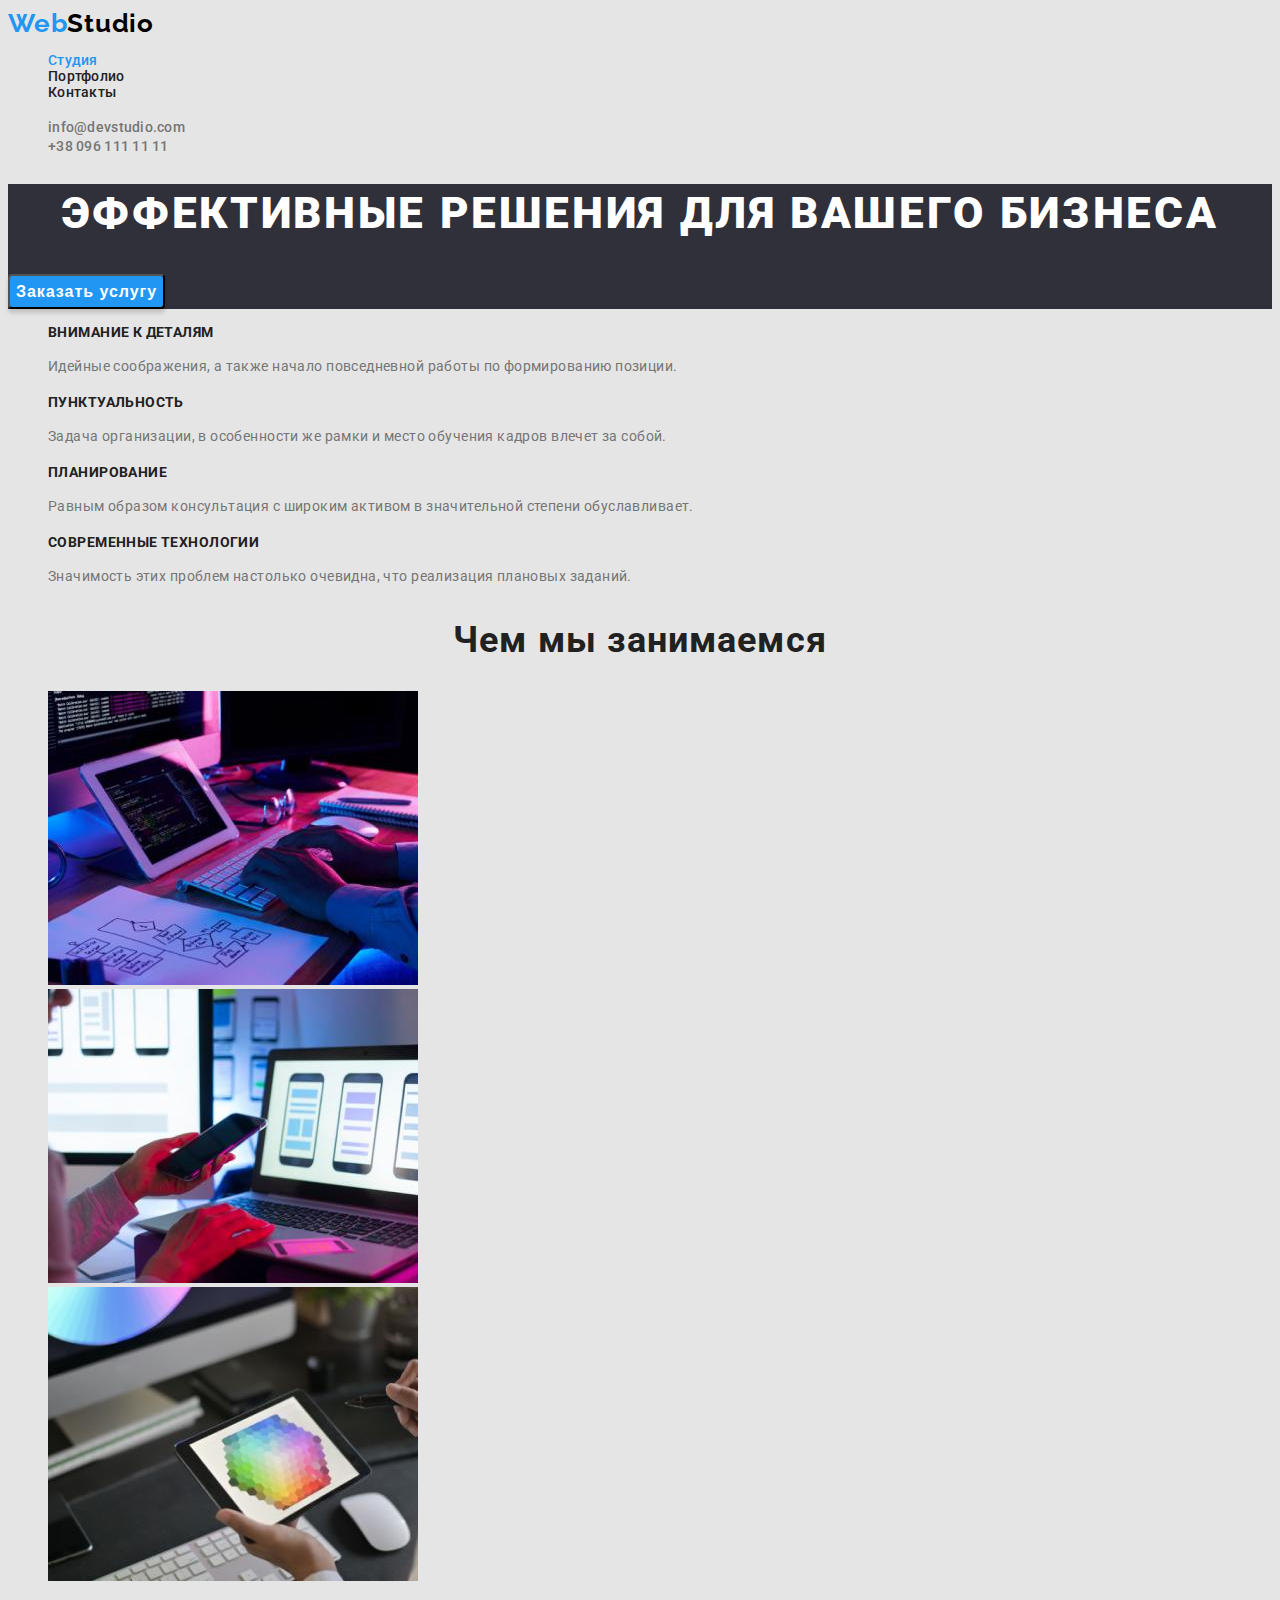
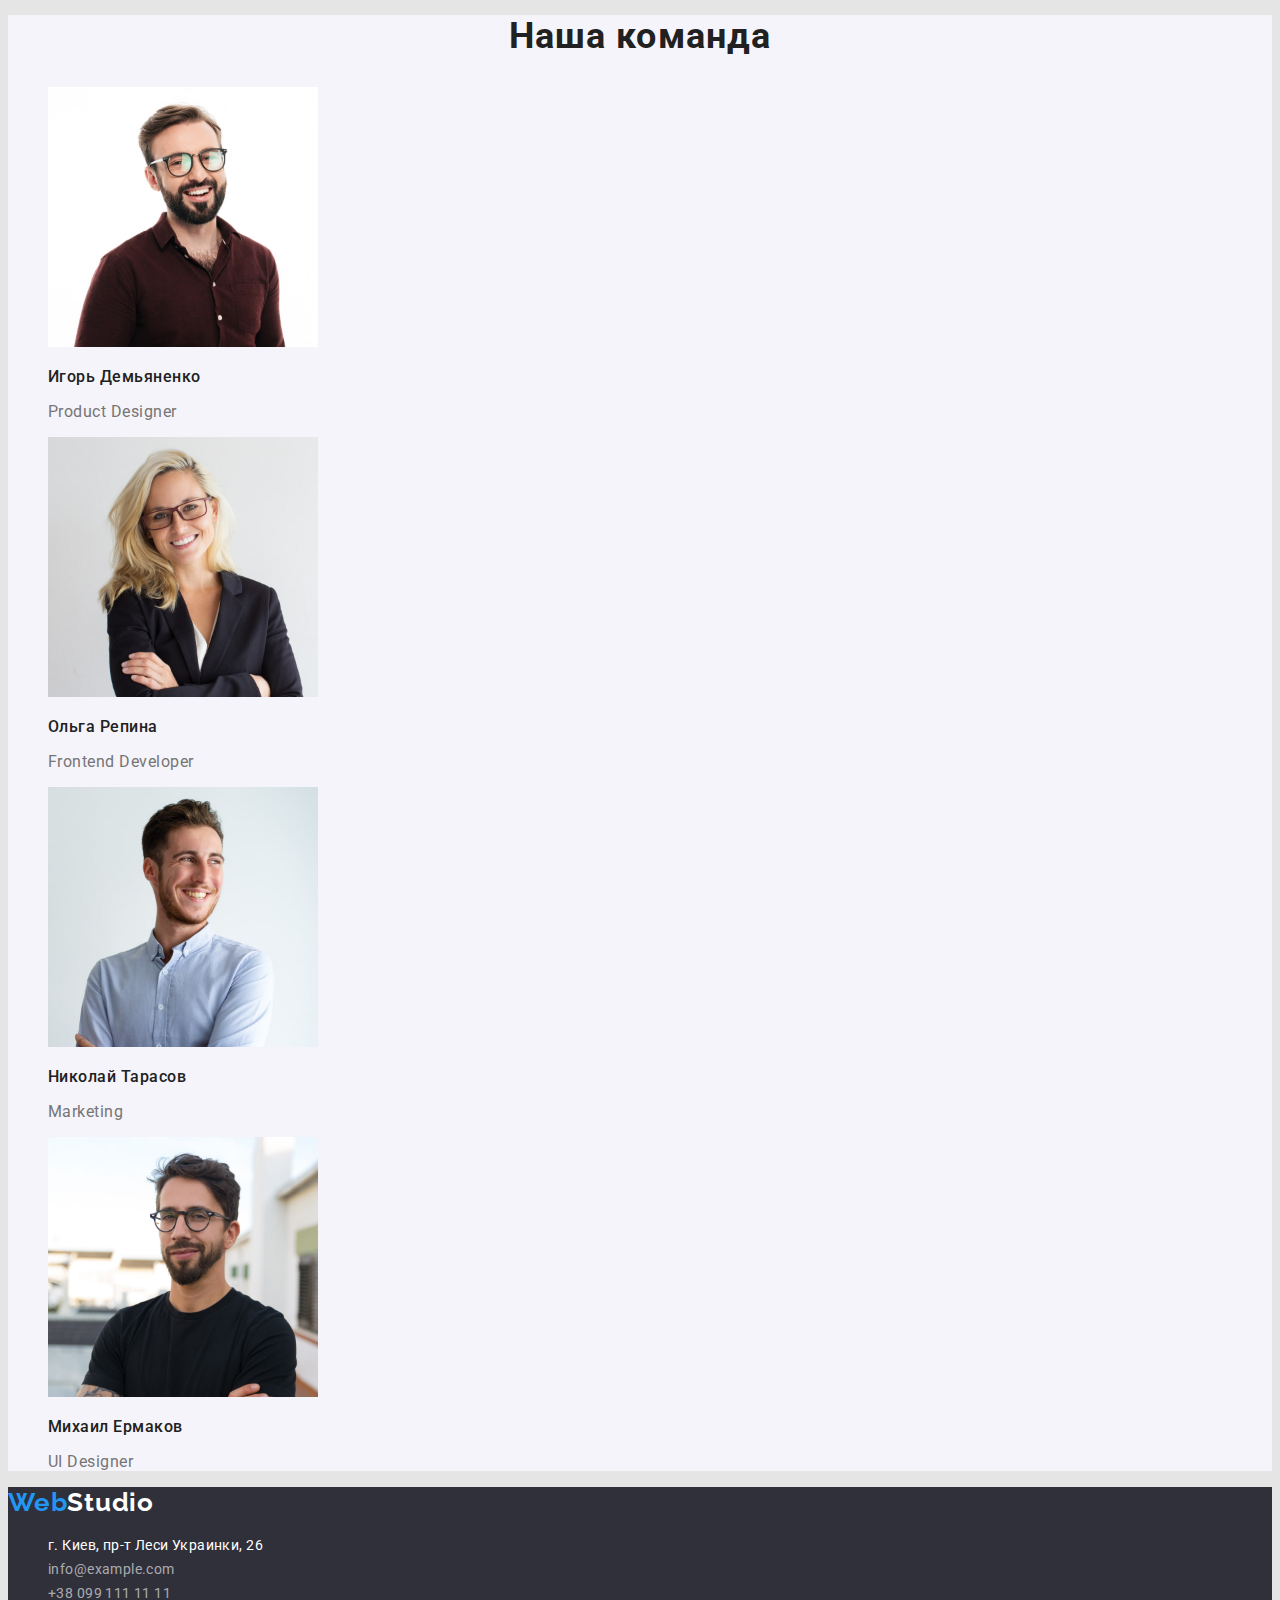
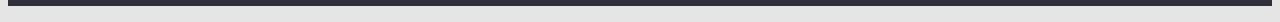
==== commit 0dd9beec: "add button" ====
--- a/index.html
+++ b/index.html
@@ -120,7 +120,7 @@
                 <img src="./images/team-card-3.jpg" alt="Фото команды"
                 width="270"
                 height="260">
-                <h3 class="team-subrtitle">Николай Тарасов</h3>
+                <h3 class="team-subtitle">Николай Тарасов</h3>
                 <p class="team-text" lang="eu">Marketing</p>
             </li>
         </ul>
@@ -129,7 +129,7 @@
                 <img src="./images/team-card-4.jpg" alt="Фото команды"
                 width="270"
                 height="260">
-                <h3 class="team-subrtitle">Михаил Ермаков</h3>
+                <h3 class="team-subtitle">Михаил Ермаков</h3>
                 <p class="team-text" lang="eu">UI Designer</p>
             </li>
         </ul>
--- a/css/styles.css
+++ b/css/styles.css
@@ -121,6 +121,7 @@
 }
 
 .hero-btn {
+    cursor: pointer;
     background: #2196F3;
     box-shadow: 0px 4px 4px rgba(0, 0, 0, 0.15);
     border-radius: 4px;
@@ -191,7 +192,6 @@
     font-weight: 500;
     font-size: 16px;
     line-height: 1.19;
-    text-align: center;
     letter-spacing: 0.03em;
     color: var(--second-title-color);
 }
@@ -200,7 +200,6 @@
     font-weight: 400;
     font-size: 16px;
     line-height: 1.19;
-    text-align: center;
     letter-spacing: 0.03em;
     color: var(--main-text-color);
 }
@@ -270,6 +269,7 @@
 /* -----------------------PORTFOLIO--------------------- */
 
 .portfolio-btn {
+    cursor: pointer;
     width: 128px;
     height: 38px;
     left: 576px;
